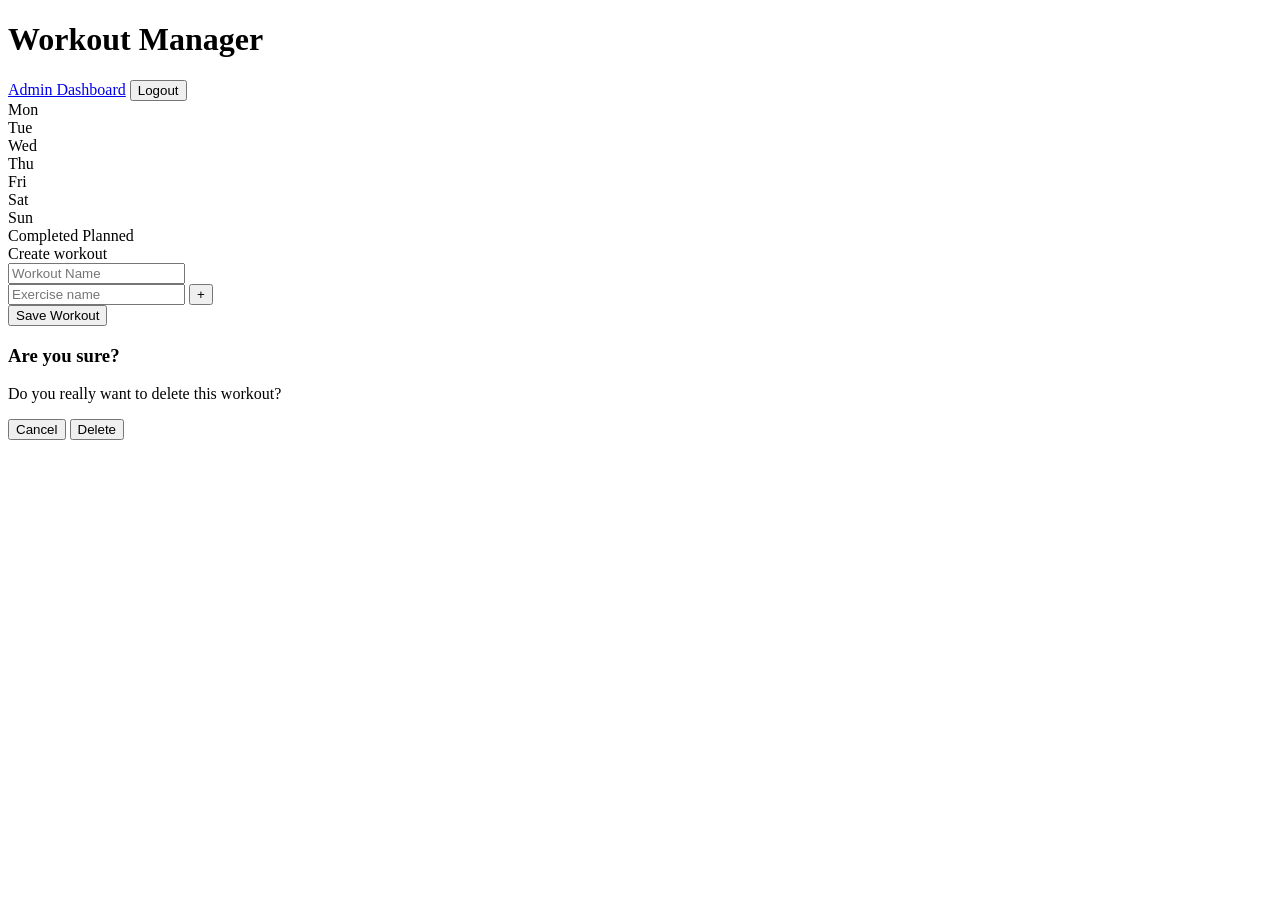
==== Frontend/public/index.html @ e5985f90 "Initial commit workout manager" ====
<!DOCTYPE html>
<html lang="en">

<head>
  <meta charset="UTF-8">
  <meta name="viewport" content="width=device-width, initial-scale=1.0">
  <title>Workout Manager</title>
  <script src="/script.js" defer></script>
  <link rel="stylesheet" href="/styles.css">
  <link rel="icon" type="image/x-icon" href="/favicon.ico">
</head>

<body>
  <div class="container">
    <header>
      <h1>Workout Manager</h1>
      <div class="header-controls">
        <a href="workoutmanager/dashboard.html" id="admin-link" class="btn admin-btn">Admin Dashboard</a>
        <button class="btn danger logout-btn" onclick="logout()">Logout</button>
      </div>
    </header>
    <div class="grid">
      <div class="left-container">
        <section id="calendar-section">
          <div class="workout-calendar">
            <div class="calendar-weekday">Mon</div>
            <div class="calendar-weekday">Tue</div>
            <div class="calendar-weekday">Wed</div>
            <div class="calendar-weekday">Thu</div>
            <div class="calendar-weekday">Fri</div>
            <div class="calendar-weekday">Sat</div>
            <div class="calendar-weekday">Sun</div>
          </div>
          <div class="weekdays">
            <div class="calendar-day"></div>
            <div class="calendar-day"></div>
            <div class="calendar-day"></div>
            <div class="calendar-day"></div>
            <div class="calendar-day"></div>
            <div class="calendar-day"></div>
            <div class="calendar-day"></div>
            <div class="calendar-day"></div>
            <div class="calendar-day"></div>
            <div class="calendar-day"></div>
            <div class="calendar-day"></div>
            <div class="calendar-day"></div>
            <div class="calendar-day"></div>
            <div class="calendar-day"></div>
            <div class="calendar-day"></div>
            <div class="calendar-day"></div>
            <div class="calendar-day"></div>
            <div class="calendar-day"></div>
            <div class="calendar-day"></div>
            <div class="calendar-day"></div>
            <div class="calendar-day"></div>
            <div class="calendar-day"></div>
            <div class="calendar-day"></div>
            <div class="calendar-day"></div>
            <div class="calendar-day"></div>
            <div class="calendar-day"></div>
            <div class="calendar-day"></div>
            <div class="calendar-day"></div>
            <div class="calendar-day"></div>
            <div class="calendar-day"></div>
            <div class="calendar-day"></div>
            <div class="calendar-day"></div>
            <div class="calendar-day"></div>
            <div class="calendar-day"></div>
            <div class="calendar-day"></div>
          </div>
          <div class="calendar-legend">
            <span class="legend-item"><span class="dot workout-dot"></span> Completed</span>
            <span class="legend-item"><span class="dot planned-dot"></span> Planned</span>
          </div>
        </section>
        <section id="create-workout-section">
          <div class="create-workout-header">Create workout</div>
          <div class="creation-container">
            <div class="workout-name-input-group">
              <input type="text" id="workout-name-input" placeholder="Workout Name">
            </div>
            <div id="exercises-container"></div>
            <form id="exercise-form">
              <input type="text" id="exercise-name" placeholder="Exercise name" required>
              <button type="submit">+</button>
            </form>
            <div class="create-workout-button-container">
              <button id="create-workout" class="primary large">Save Workout</button>
            </div>
          </div>
        </section>
      </div>

      <section id="workout-list-section">
        <div id="selected-day-h2"></div>
        <div id="workouts-list"></div>
      </section>
    </div>
  </div>
  <div id="custom-modal" class="modal-overlay">
    <div class="modal-content">
      <h3>Are you sure?</h3>
      <p id="modal-message">Do you really want to delete this workout?</p>
      <div class="modal-actions">
        <button id="modal-cancel" class="btn">Cancel</button>
        <button id="modal-confirm" class="btn danger">Delete</button>
      </div>
    </div>
  </div>
</body>

</html>
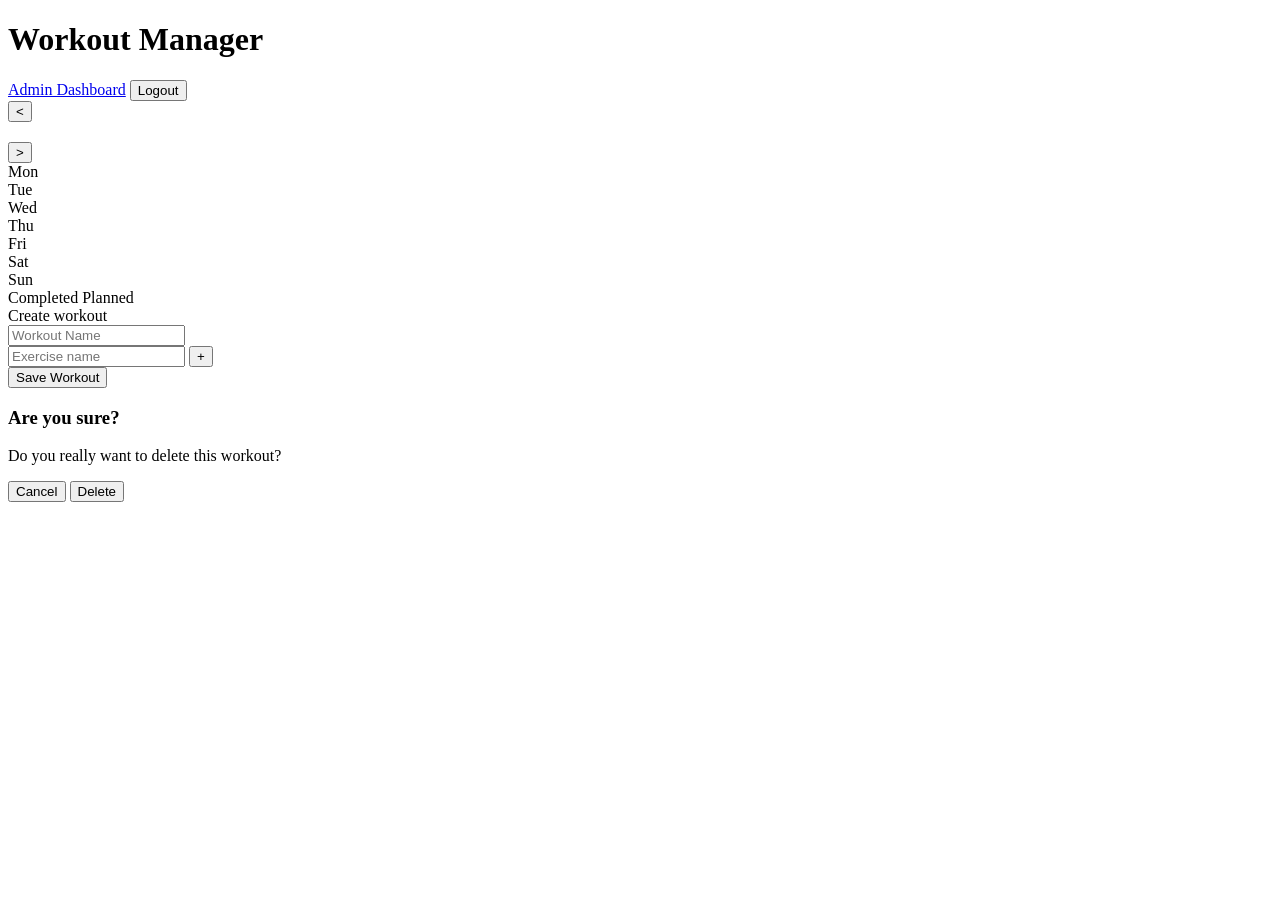
==== commit f19190ee: "updated the github version of the frontend to be up-to-date with the live version. also made some sm" ====
--- a/Frontend/public/index.html
+++ b/Frontend/public/index.html
@@ -22,6 +22,11 @@
     <div class="grid">
       <div class="left-container">
         <section id="calendar-section">
+          <div class="calendar-nav">
+            <button id="prev-month" class="btn">&lt;</button>
+            <h2 id="calendar-month-year"></h2>
+            <button id="next-month" class="btn">&gt;</button>
+          </div>
           <div class="workout-calendar">
             <div class="calendar-weekday">Mon</div>
             <div class="calendar-weekday">Tue</div>
@@ -32,6 +37,7 @@
             <div class="calendar-weekday">Sun</div>
           </div>
           <div class="weekdays">
+            <div class="calendar-day"></div>
             <div class="calendar-day"></div>
             <div class="calendar-day"></div>
             <div class="calendar-day"></div>
